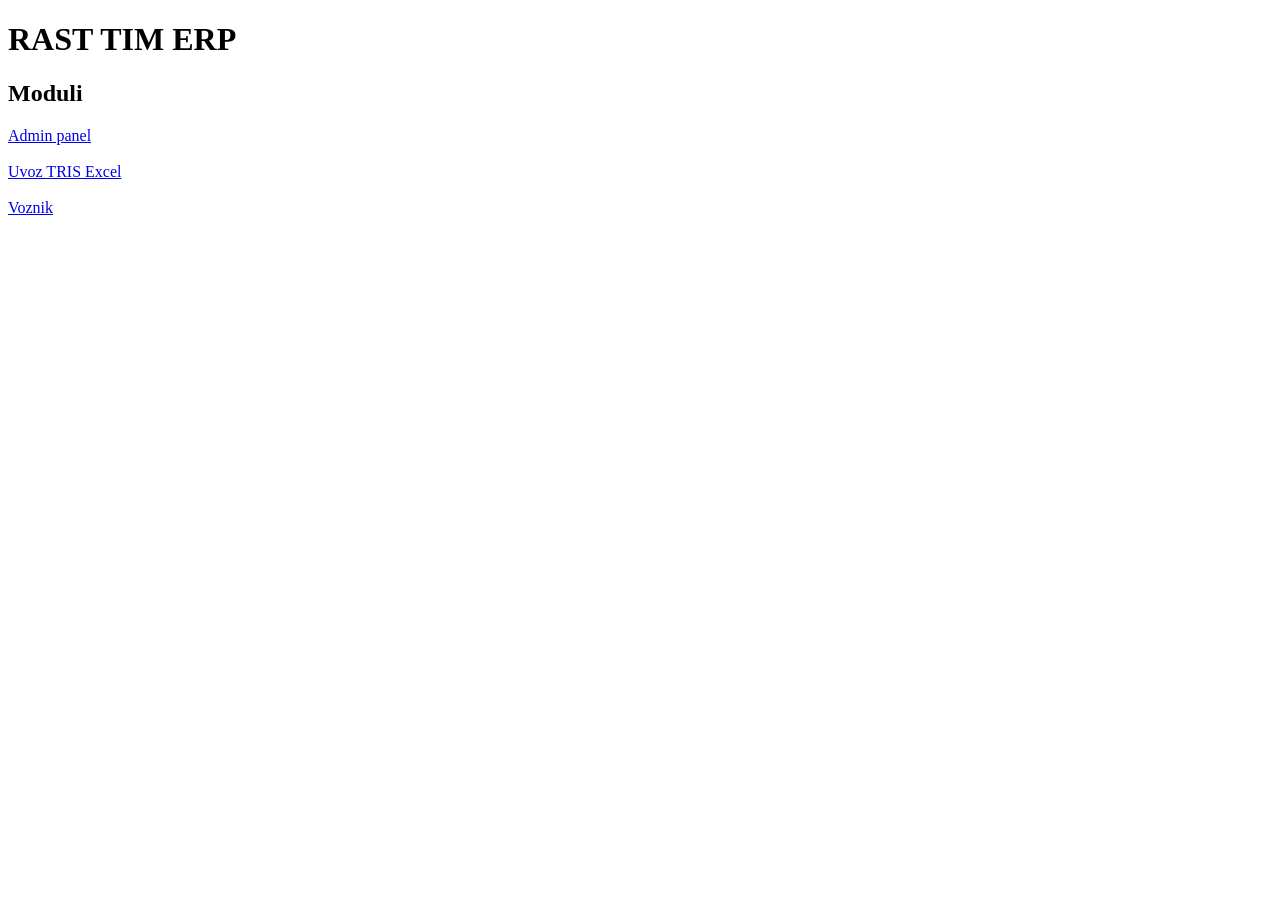
==== index.html @ ac879586 "Add initial index.html for RAST TIM ERP" ====
<!DOCTYPE html>
<html lang="sl">
<head>
<meta charset="UTF-8">
<title>RAST TIM ERP</title>
</head>

<body>

<h1>RAST TIM ERP</h1>

<h2>Moduli</h2>

<a href="pages/admin.html">Admin panel</a>
<br><br>

<a href="pages/uvoz.html">Uvoz TRIS Excel</a>
<br><br>

<a href="pages/voznik.html">Voznik</a>

</body>
</html>
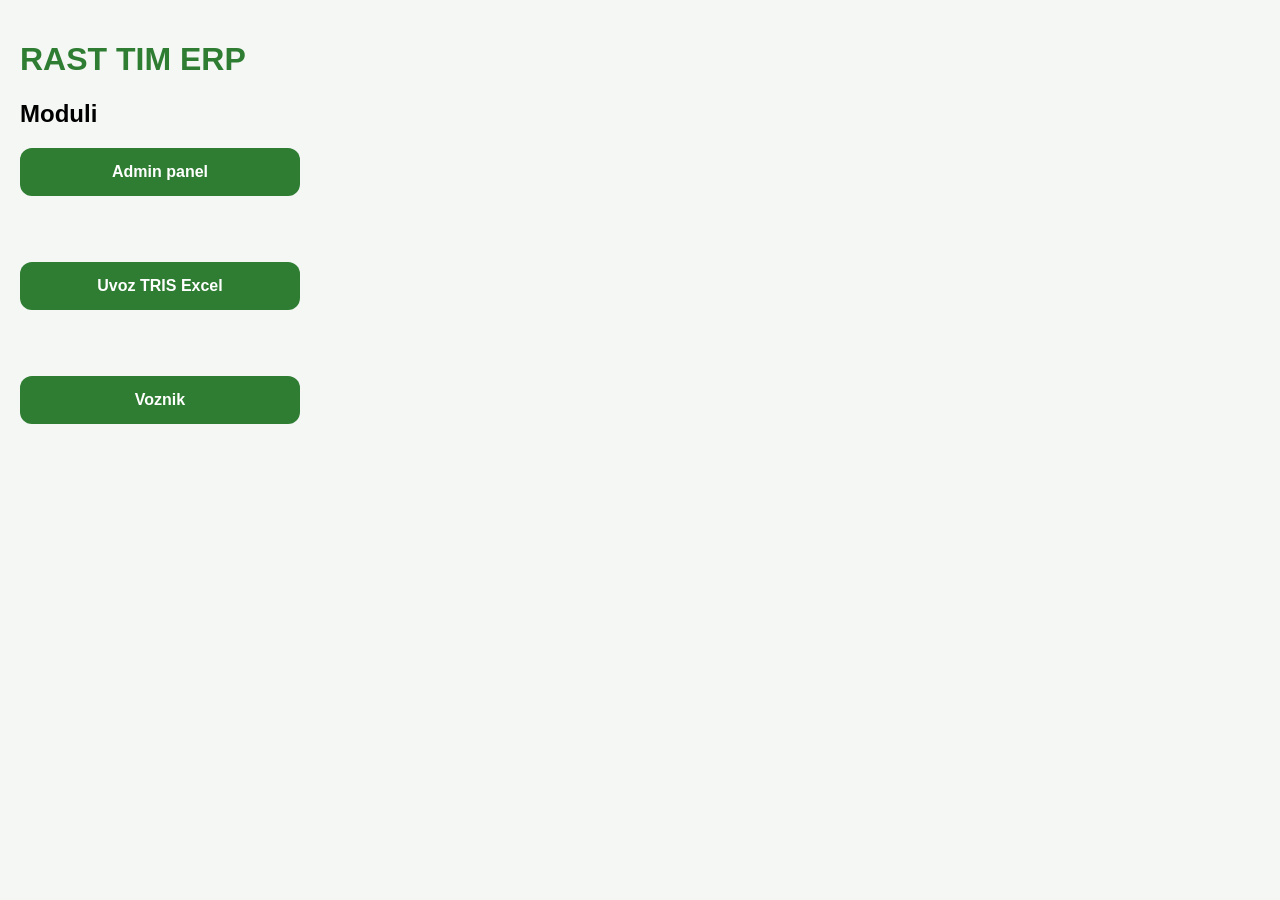
==== commit 8b7566bc: "Update index.html" ====
--- a/index.html
+++ b/index.html
@@ -1,9 +1,9 @@
 <!DOCTYPE html>
 <html lang="sl">
-<head>
+<head><link rel="stylesheet" href="css/styles.css">
 <meta charset="UTF-8">
 <title>RAST TIM ERP</title>
-</head>
+</head><meta charset="UTF-8">
 
 <body>
 
--- a/css/styles.css
+++ b/css/styles.css
@@ -0,0 +1,23 @@
+body {
+  font-family: Arial, sans-serif;
+  background: #f4f7f3;
+  margin: 0;
+  padding: 20px;
+}
+
+h1 {
+  color: #2e7d32;
+}
+
+a {
+  display: block;
+  width: 250px;
+  background: #2e7d32;
+  color: white;
+  text-decoration: none;
+  padding: 15px;
+  margin: 15px 0;
+  border-radius: 12px;
+  text-align: center;
+  font-weight: bold;
+}
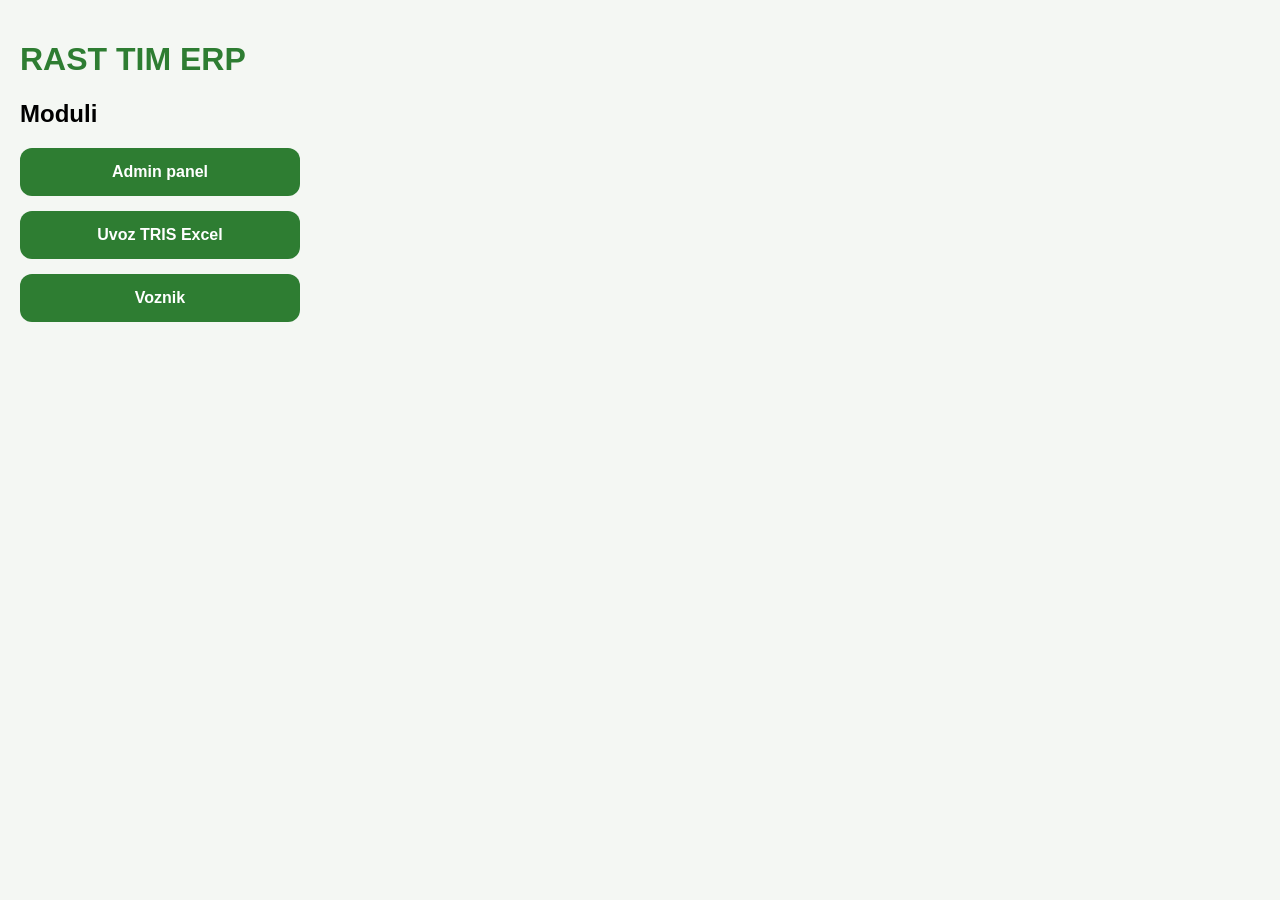
==== commit 42e477aa: "Update index.html" ====
--- a/index.html
+++ b/index.html
@@ -1,23 +1,24 @@
 <!DOCTYPE html>
 <html lang="sl">
-<head><link rel="stylesheet" href="css/styles.css">
-<meta charset="UTF-8">
-<title>RAST TIM ERP</title>
-</head><meta charset="UTF-8">
+<head>
+    <meta charset="UTF-8">
+    <meta name="viewport" content="width=device-width, initial-scale=1.0">
+    <title>RAST TIM ERP</title>
+
+    <link rel="stylesheet" href="css/styles.css">
+</head>
 
 <body>
 
-<h1>RAST TIM ERP</h1>
+    <h1>RAST TIM ERP</h1>
 
-<h2>Moduli</h2>
+    <h2>Moduli</h2>
 
-<a href="pages/admin.html">Admin panel</a>
-<br><br>
+    <a href="pages/admin.html">Admin panel</a>
 
-<a href="pages/uvoz.html">Uvoz TRIS Excel</a>
-<br><br>
+    <a href="pages/uvoz.html">Uvoz TRIS Excel</a>
 
-<a href="pages/voznik.html">Voznik</a>
+    <a href="pages/voznik.html">Voznik</a>
 
 </body>
 </html>
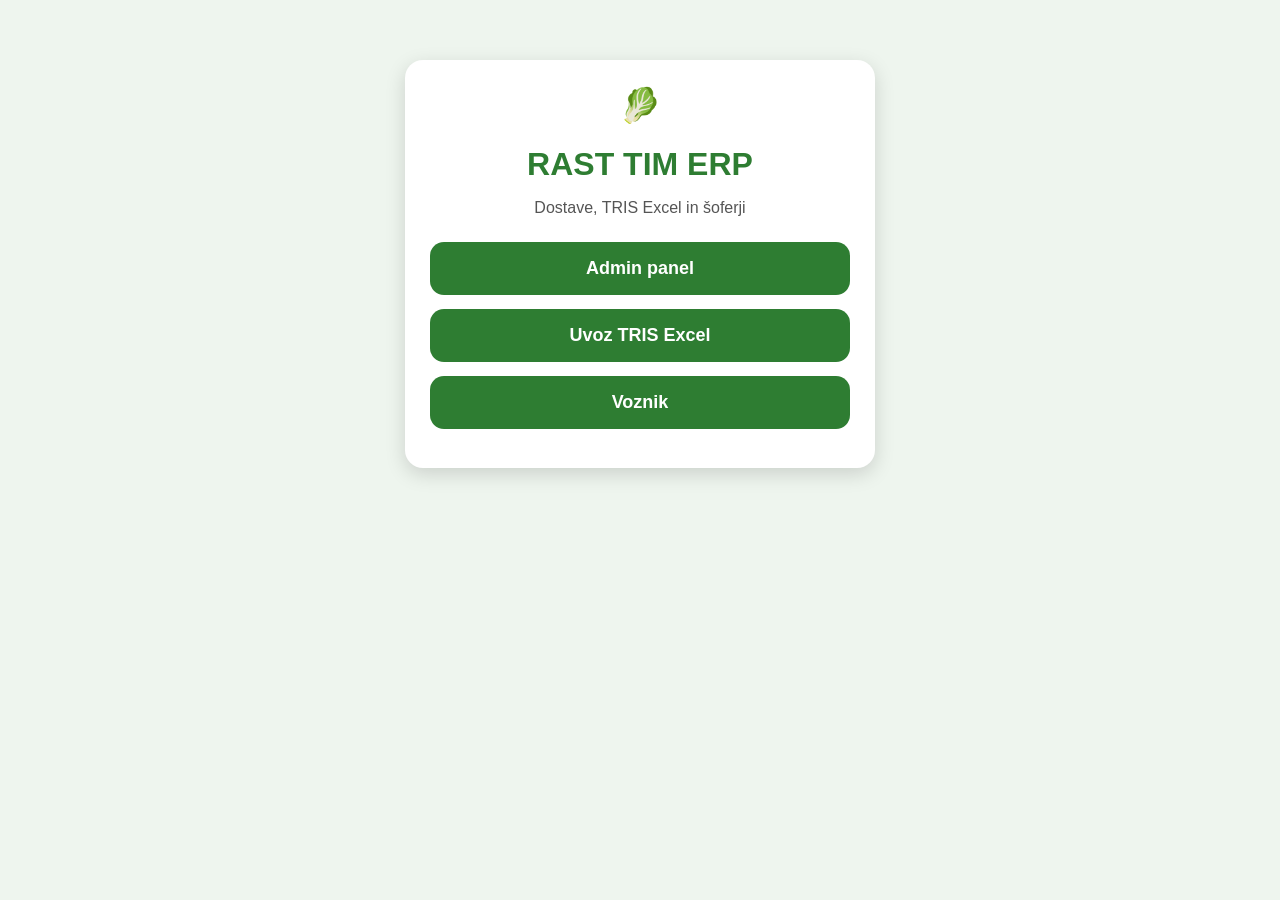
==== commit c5cae7c1: "Update index.html" ====
--- a/index.html
+++ b/index.html
@@ -1,24 +1,21 @@
 <!DOCTYPE html>
 <html lang="sl">
 <head>
-    <meta charset="UTF-8">
-    <meta name="viewport" content="width=device-width, initial-scale=1.0">
-    <title>RAST TIM ERP</title>
-
-    <link rel="stylesheet" href="css/styles.css">
+  <meta charset="UTF-8">
+  <meta name="viewport" content="width=device-width, initial-scale=1.0">
+  <title>RAST TIM ERP</title>
+  <link rel="stylesheet" href="css/styles.css">
 </head>
 
 <body>
+  <div class="container">
+    <div class="logo">🥬</div>
+    <h1>RAST TIM ERP</h1>
+    <p class="subtitle">Dostave, TRIS Excel in šoferji</p>
 
-    <h1>RAST TIM ERP</h1>
-
-    <h2>Moduli</h2>
-
-    <a href="pages/admin.html">Admin panel</a>
-
-    <a href="pages/uvoz.html">Uvoz TRIS Excel</a>
-
-    <a href="pages/voznik.html">Voznik</a>
-
+    <a class="btn" href="pages/admin.html">Admin panel</a>
+    <a class="btn" href="pages/uvoz.html">Uvoz TRIS Excel</a>
+    <a class="btn" href="pages/voznik.html">Voznik</a>
+  </div>
 </body>
 </html>
--- a/css/styles.css
+++ b/css/styles.css
@@ -1,23 +1,47 @@
 body {
   font-family: Arial, sans-serif;
-  background: #f4f7f3;
+  background: #eef5ee;
   margin: 0;
   padding: 20px;
 }
 
+.container {
+  max-width: 420px;
+  margin: 40px auto;
+  background: white;
+  padding: 25px;
+  border-radius: 18px;
+  box-shadow: 0 6px 20px rgba(0,0,0,0.15);
+  text-align: center;
+}
+
+.logo {
+  font-size: 34px;
+  margin-bottom: 10px;
+}
+
 h1 {
   color: #2e7d32;
+  margin-bottom: 5px;
 }
 
-a {
+.subtitle {
+  color: #555;
+  margin-bottom: 25px;
+}
+
+.btn {
   display: block;
-  width: 250px;
   background: #2e7d32;
   color: white;
   text-decoration: none;
-  padding: 15px;
-  margin: 15px 0;
-  border-radius: 12px;
-  text-align: center;
+  padding: 16px;
+  margin: 14px 0;
+  border-radius: 14px;
+  font-size: 18px;
   font-weight: bold;
 }
+
+.btn:hover {
+  background: #1b5e20;
+}
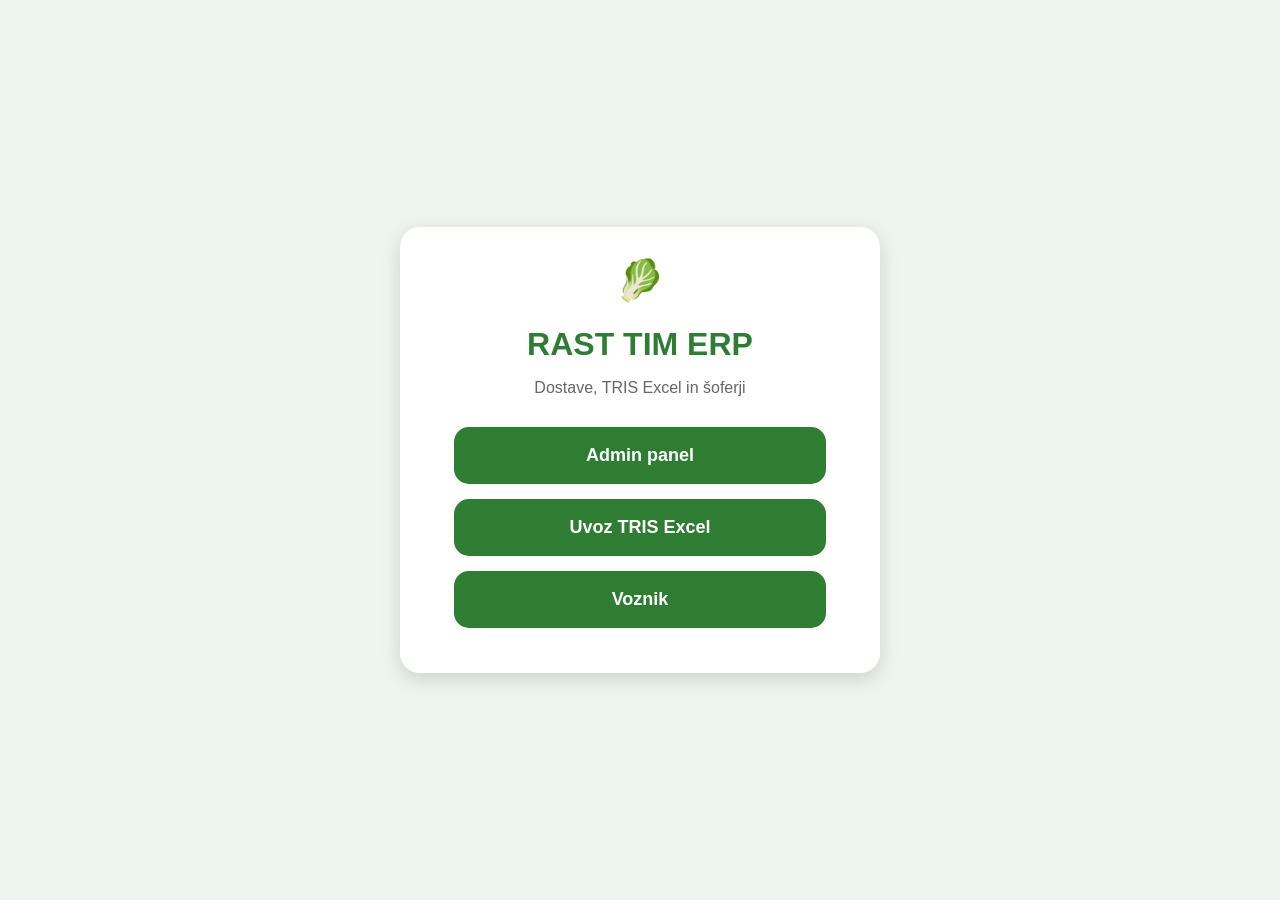
==== commit 1137f55f: "Update index.html" ====
--- a/index.html
+++ b/index.html
@@ -1,21 +1,37 @@
 <!DOCTYPE html>
 <html lang="sl">
 <head>
-  <meta charset="UTF-8">
-  <meta name="viewport" content="width=device-width, initial-scale=1.0">
-  <title>RAST TIM ERP</title>
-  <link rel="stylesheet" href="css/styles.css">
+    <meta charset="UTF-8">
+    <meta name="viewport" content="width=device-width, initial-scale=1.0">
+    <title>RAST TIM ERP</title>
+    <link rel="stylesheet" href="css/styles.css">
 </head>
 
 <body>
-  <div class="container">
+
+<div class="container">
+
     <div class="logo">🥬</div>
+
     <h1>RAST TIM ERP</h1>
-    <p class="subtitle">Dostave, TRIS Excel in šoferji</p>
 
-    <a class="btn" href="pages/admin.html">Admin panel</a>
-    <a class="btn" href="pages/uvoz.html">Uvoz TRIS Excel</a>
-    <a class="btn" href="pages/voznik.html">Voznik</a>
-  </div>
+    <p class="subtitle">
+        Dostave, TRIS Excel in šoferji
+    </p>
+
+    <a class="btn" href="pages/admin.html">
+        Admin panel
+    </a>
+
+    <a class="btn" href="pages/uvoz.html">
+        Uvoz TRIS Excel
+    </a>
+
+    <a class="btn" href="pages/voznik.html">
+        Voznik
+    </a>
+
+</div>
+
 </body>
 </html>
--- a/css/styles.css
+++ b/css/styles.css
@@ -2,44 +2,52 @@
   font-family: Arial, sans-serif;
   background: #eef5ee;
   margin: 0;
-  padding: 20px;
+  min-height: 100vh;
+
+  display: flex;
+  justify-content: center;
+  align-items: center;
 }
 
 .container {
+  width: 90%;
   max-width: 420px;
-  margin: 40px auto;
   background: white;
-  padding: 25px;
-  border-radius: 18px;
+  padding: 30px;
+  border-radius: 20px;
   box-shadow: 0 6px 20px rgba(0,0,0,0.15);
   text-align: center;
 }
 
 .logo {
-  font-size: 34px;
-  margin-bottom: 10px;
+  font-size: 40px;
+  margin-bottom: 15px;
 }
 
 h1 {
   color: #2e7d32;
-  margin-bottom: 5px;
+  margin-bottom: 10px;
 }
 
 .subtitle {
-  color: #555;
-  margin-bottom: 25px;
+  color: #666;
+  margin-bottom: 30px;
 }
 
 .btn {
   display: block;
+  width: 80%;
+  margin: 15px auto;
+  padding: 18px;
+
   background: #2e7d32;
   color: white;
   text-decoration: none;
-  padding: 16px;
-  margin: 14px 0;
-  border-radius: 14px;
   font-size: 18px;
   font-weight: bold;
+
+  border-radius: 15px;
+  transition: 0.3s;
 }
 
 .btn:hover {
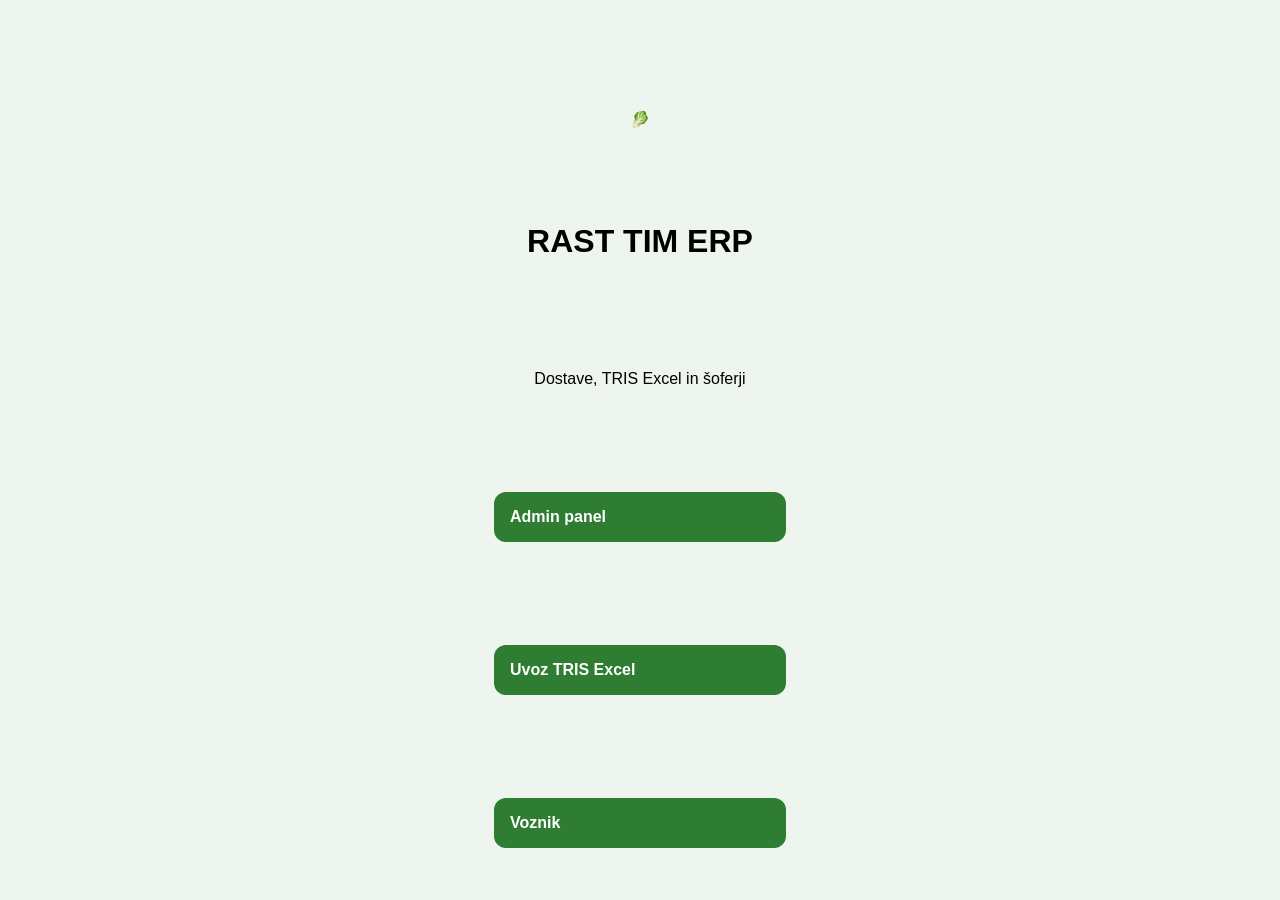
==== commit b203feb7: "Update index.html" ====
--- a/index.html
+++ b/index.html
@@ -9,7 +9,7 @@
 
 <body>
 
-<div class="container">
+<div class="container"></div>
 
     <div class="logo">🥬</div>
 
--- a/css/styles.css
+++ b/css/styles.css
@@ -1,55 +1,30 @@
+html, body {
+  margin: 0;
+  width: 100%;
+  height: 100%;
+}
+
 body {
   font-family: Arial, sans-serif;
   background: #eef5ee;
-  margin: 0;
-  min-height: 100vh;
-
-  display: flex;
-  justify-content: center;
-  align-items: center;
+  display: grid;
+  place-items: center;
 }
 
 .container {
   width: 90%;
   max-width: 420px;
-  background: white;
-  padding: 30px;
-  border-radius: 20px;
-  box-shadow: 0 6px 20px rgba(0,0,0,0.15);
   text-align: center;
-}
-
-.logo {
-  font-size: 40px;
-  margin-bottom: 15px;
-}
-
-h1 {
-  color: #2e7d32;
-  margin-bottom: 10px;
-}
-
-.subtitle {
-  color: #666;
-  margin-bottom: 30px;
 }
 
 .btn {
   display: block;
-  width: 80%;
+  width: 260px;
   margin: 15px auto;
-  padding: 18px;
-
+  padding: 16px;
   background: #2e7d32;
   color: white;
   text-decoration: none;
-  font-size: 18px;
+  border-radius: 12px;
   font-weight: bold;
-
-  border-radius: 15px;
-  transition: 0.3s;
 }
-
-.btn:hover {
-  background: #1b5e20;
-}
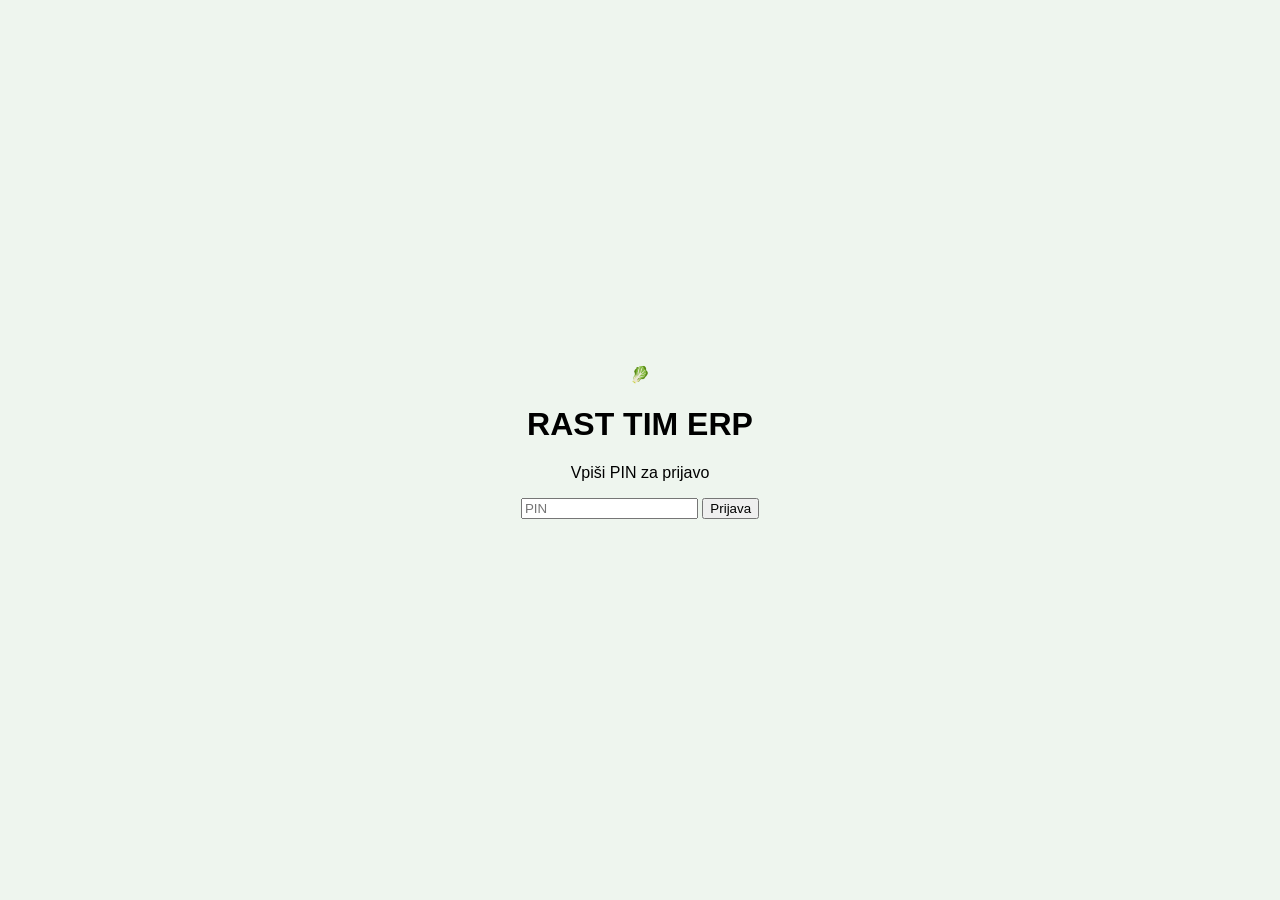
==== commit e11aa2d3: "Update index.html" ====
--- a/index.html
+++ b/index.html
@@ -1,37 +1,25 @@
 <!DOCTYPE html>
 <html lang="sl">
 <head>
-    <meta charset="UTF-8">
-    <meta name="viewport" content="width=device-width, initial-scale=1.0">
-    <title>RAST TIM ERP</title>
-    <link rel="stylesheet" href="css/styles.css">
+  <meta charset="UTF-8">
+  <meta name="viewport" content="width=device-width, initial-scale=1.0">
+  <title>RAST TIM ERP</title>
+  <link rel="stylesheet" href="css/styles.css">
 </head>
 
 <body>
+  <div class="container">
+    <div class="logo">🥬</div>
+    <h1>RAST TIM ERP</h1>
+    <p>Vpiši PIN za prijavo</p>
 
-<div class="container"></div>
+    <input id="pin" type="password" placeholder="PIN">
 
-    <div class="logo">🥬</div>
+    <button onclick="login()">Prijava</button>
 
-    <h1>RAST TIM ERP</h1>
+    <p id="message"></p>
+  </div>
 
-    <p class="subtitle">
-        Dostave, TRIS Excel in šoferji
-    </p>
-
-    <a class="btn" href="pages/admin.html">
-        Admin panel
-    </a>
-
-    <a class="btn" href="pages/uvoz.html">
-        Uvoz TRIS Excel
-    </a>
-
-    <a class="btn" href="pages/voznik.html">
-        Voznik
-    </a>
-
-</div>
-
+  <script src="js/app.js"></script>
 </body>
 </html>
